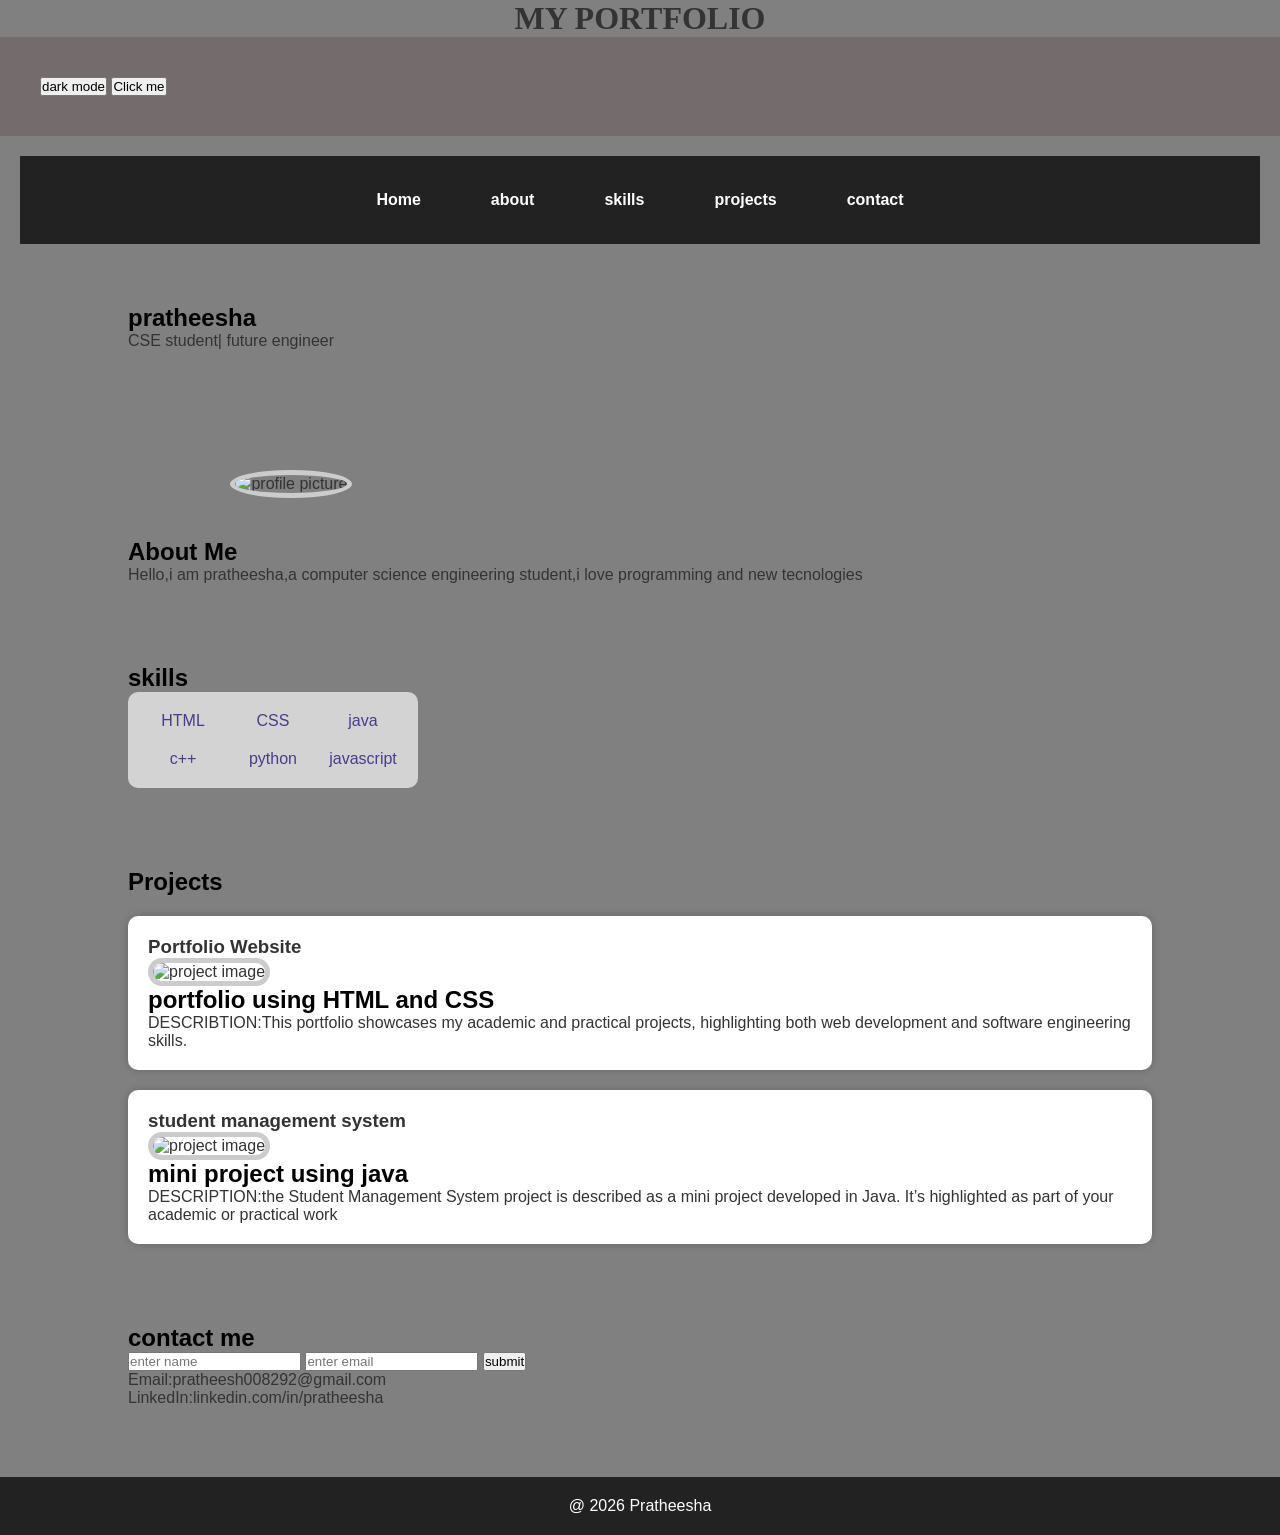
==== index.html @ e2def579 "Add files via upload" ====
<!DOCTYPE html>
<html>
    <head>

        <h1>MY PORTFOLIO</h1>
        <link rel="stylesheet" href="style.css">
       
    </head>
    <body>
        <header>
         <button onclick="darkmode()">dark mode</button>
        <button onclick="welcome()">Click me</button>
         <script src="script.js"></script>
    
        
    </header>
    <nav class="navbar">
        <a href="#Home">Home</a>
        <a href="#about">about</a>
        <a href="#skills">skills</a>
        <a href="#projects">projects</a>
        <a href="#contact">contact</a>
    </nav>
    <section id="Home">
        <h2>pratheesha</h2>
        <p>CSE student| future engineer</p>
    </section>
    <section id="about">
        <section>
        <img src="https://images.rawpixel.com/image_png_social_portrait/cHJpdmF0ZS9sci9pbWFnZXMvd2Vic2l0ZS8yMDI0LTA4L3Jhd3BpeGVsX29mZmljZV8zNV9iZWF1dGlmdWxfc21pbGluZ195b3VuZ19pbmRpYW5fYnVzaW5lc3Nfd29tYV8yYWM3MjMyNS1jZmU3LTQ5ODgtODBkNi03YjViZTg3ODYzNjMucG5n.png" alt="profile picture">
       </section>
        <h2> About Me</h2>
        <p>Hello,i am pratheesha,a computer science engineering student,i love programming and new tecnologies</p>

    </section>
    <section id="skills">
        <h2>skills</h2>
       <div class="skillcard">
        
        
            <div>HTML</div>
            <div>CSS</div>
            <div>java</div>
            <div>c++</div>
            <div>python</div>
            <div>javascript</div>
    
        </div>
    </section>
    <section id="projects">
        <h2>Projects</h2>
        <div class="card">
            <h3>Portfolio Website</h3>
            <img class="project-img" src="https://th.bing.com/th/id/OIP.b1B9b4Q8y1TioziB4CRP_wHaFy?w=231&h=181&c=7&r=0&o=7&dpr=1.3&pid=1.7&rm=3" alt="project image">

            <h2> portfolio  using HTML and CSS</h2>
            <p>DESCRIBTION:This portfolio showcases my academic and practical projects, highlighting both web development and software engineering skills. </p>
         
        </div>
        <div class="card">
            <h3>student management system</h3>
            <img class="project-img" src="https://mir-s3-cdn-cf.behance.net/project_modules/disp/85a4f172447227.5be80d741c20d.png" alt="project image">
            <h2>mini project using java</h2>
            <p>DESCRIPTION:the Student Management System project is described as a mini project developed in Java. It’s highlighted as part of your academic or practical work</p>
        </div>
    </section>
    <section id="contact">
        <h2>contact me</h2>
        <form onsubmit="return validateform()">
            <input id="name" type="text" placeholder="enter name">
            <input id="email" type="text" placeholder="enter email">
            <button type="submit">submit</button>
        </form>
        <p>Email:pratheesh008292@gmail.com</p>
        <p>LinkedIn:linkedin.com/in/pratheesha</p>
    </section>
    <footer>
        <p>@ 2026 Pratheesha</p>
    </footer>
   
</body>
</html>
---- style.css ----
*{

margin:0;
padding:0;

}
h1{
    text-align: center;
    font-family:'Times New Roman', Times, serif;
}
img{
    width: 200px;
    border-radius: 50%;
    border: 5px solid #ccc;
    

}
body{

     font-family: Arial, Helvetica, sans-serif;
     background: gray;

     color: #333333;

}  

header{
background: rgb(116, 108, 108);
color:white;

padding: 40px;

}
.skillcard{
    display:grid;
    gap:20px;
    grid-template-columns: repeat(3,1fr);
    width:250px;
    padding:20px;
    border-radius:10px;
    box-shadow:rgb(179, 189, 179);
    background:lightgrey;
    text-align: center;
    color:darkslateblue;


}
.navbar{
    display:flex;
    justify-content:center;
    gap:30px;
}
.navbar{
    background: #222;
    text-align: center;
    padding: 15px;
    margin: 20px;
}

.navbar a{
    color:white;
    text-decoration: none;
    margin: 20px;
    font-weight: bold;
}
.navbar a:hover{
    color:yellow;

}
@media(max-width:768px){
    .navbar{
        flex-direction: column;

    }
    .skillcard{
        grid-template-columns: 1fr;
    }
}
section{
    width:80%;
    margin:auto;
    padding:40px 0;

}
h2{
 color:black;
 margin: bottom 20px;;

}
.card{

background:white;
padding:20px;
margin-top:20px;
border-radius:10px;
box-shadow:0  0 10px
rgba(0,0,0,0.2);
 
    
}
.project-img{
    width:200px;
    height: 200px;
    object-fit:cover;
    border-radius:50px;
}
.card{
    animation:move 3s;
}
@keyframes move{
    from{
        opacity:0;
        transform:translatey(50px);
    }
to{
    opacity:1;
    transform:translatey(0);
}

} 



footer{
    background:#222;
    color:white;
    text-align:center;
    padding:20px;
    margin-top:30px;

}
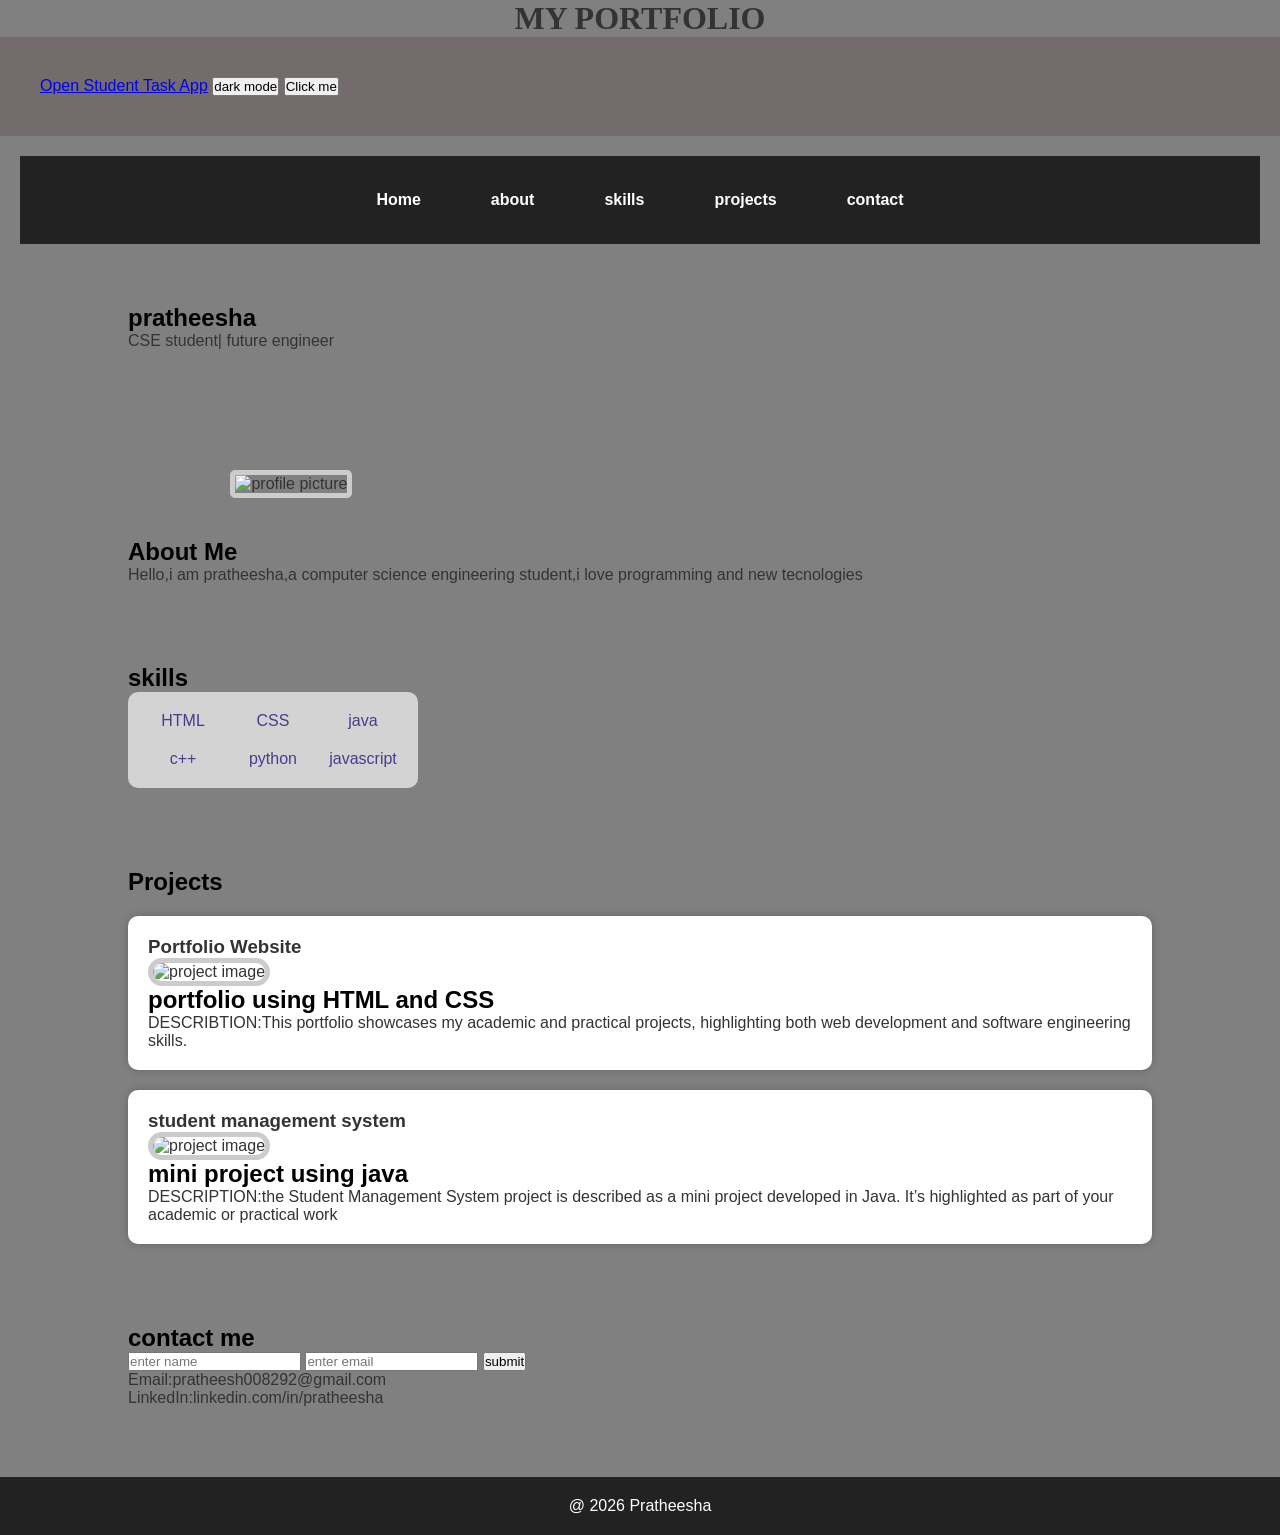
==== commit 9cdfdee4: "Add link to Student Task App in portfolio header Added a link to open the Student Task App in the he" ====
--- a/index.html
+++ b/index.html
@@ -8,6 +8,7 @@
     </head>
     <body>
         <header>
+            <a href="index1.html">Open Student Task App</a>
          <button onclick="darkmode()">dark mode</button>
         <button onclick="welcome()">Click me</button>
          <script src="script.js"></script>
@@ -79,4 +80,4 @@
     </footer>
    
 </body>
-</html>+</html>
--- a/style.css
+++ b/style.css
@@ -12,6 +12,8 @@
     width: 200px;
     border-radius: 50%;
     border: 5px solid #ccc;
+    border-radius: 5px;
+
     
 
 }
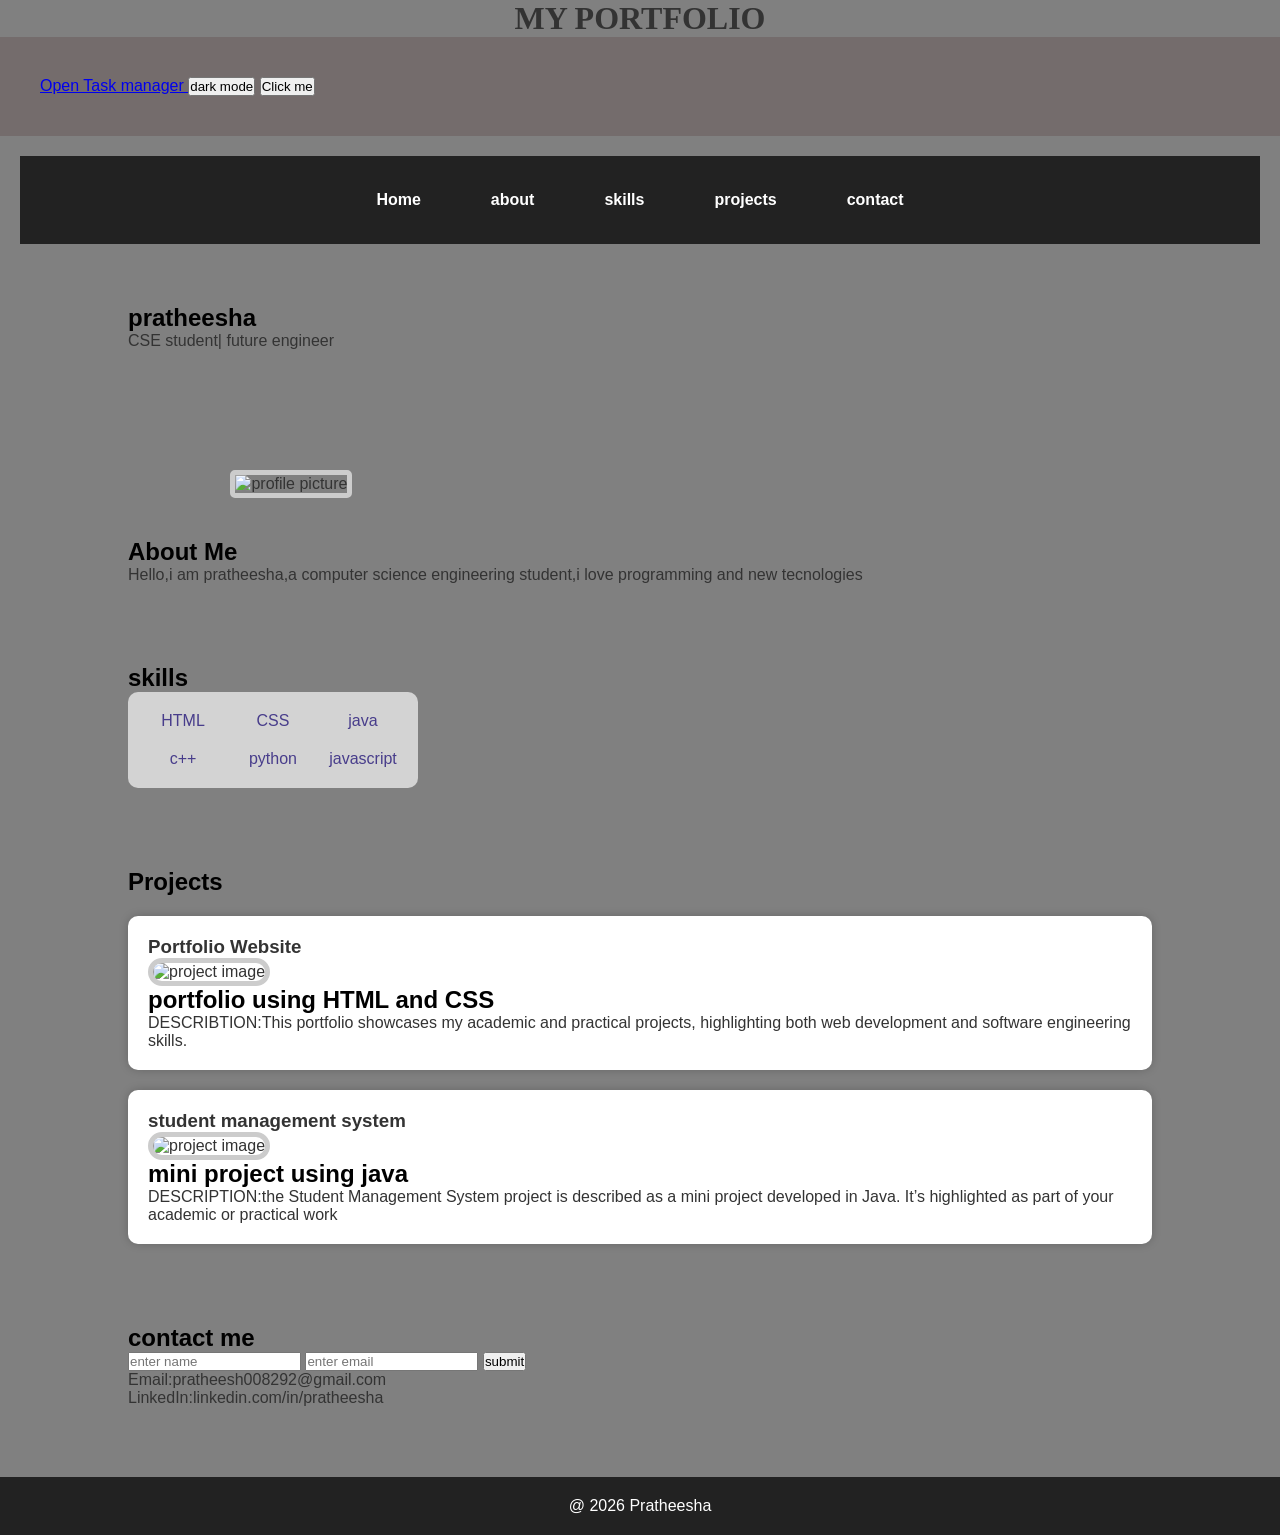
==== commit f9065e99: "Update portfolio links and content" ====
--- a/index.html
+++ b/index.html
@@ -8,7 +8,7 @@
     </head>
     <body>
         <header>
-            <a href="index1.html">Open Student Task App</a>
+            <a href="index1.html">Open Task manager </a>
          <button onclick="darkmode()">dark mode</button>
         <button onclick="welcome()">Click me</button>
          <script src="script.js"></script>
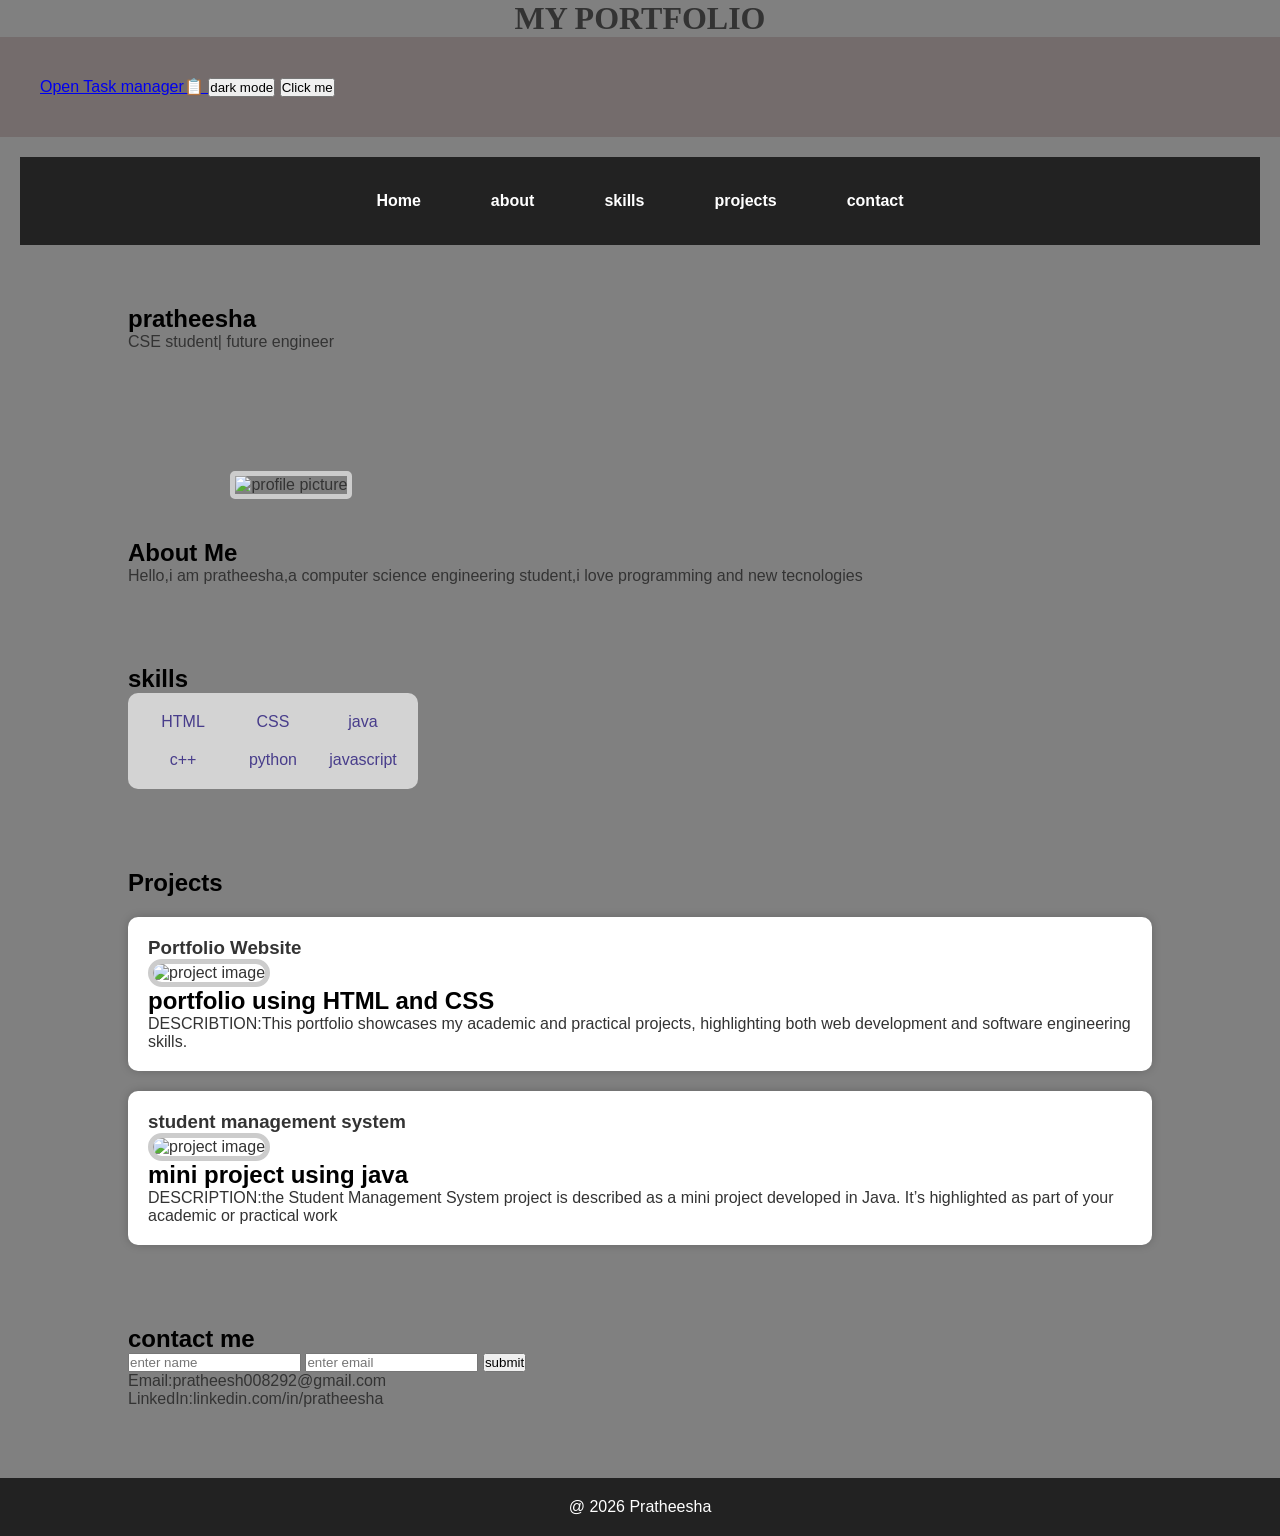
==== commit f651725f: "Fix HTML syntax and update content" ====
--- a/index.html
+++ b/index.html
@@ -8,7 +8,7 @@
     </head>
     <body>
         <header>
-            <a href="index1.html">Open Task manager </a>
+            <a href="index1.html">Open Task manager📋 </a>
          <button onclick="darkmode()">dark mode</button>
         <button onclick="welcome()">Click me</button>
          <script src="script.js"></script>
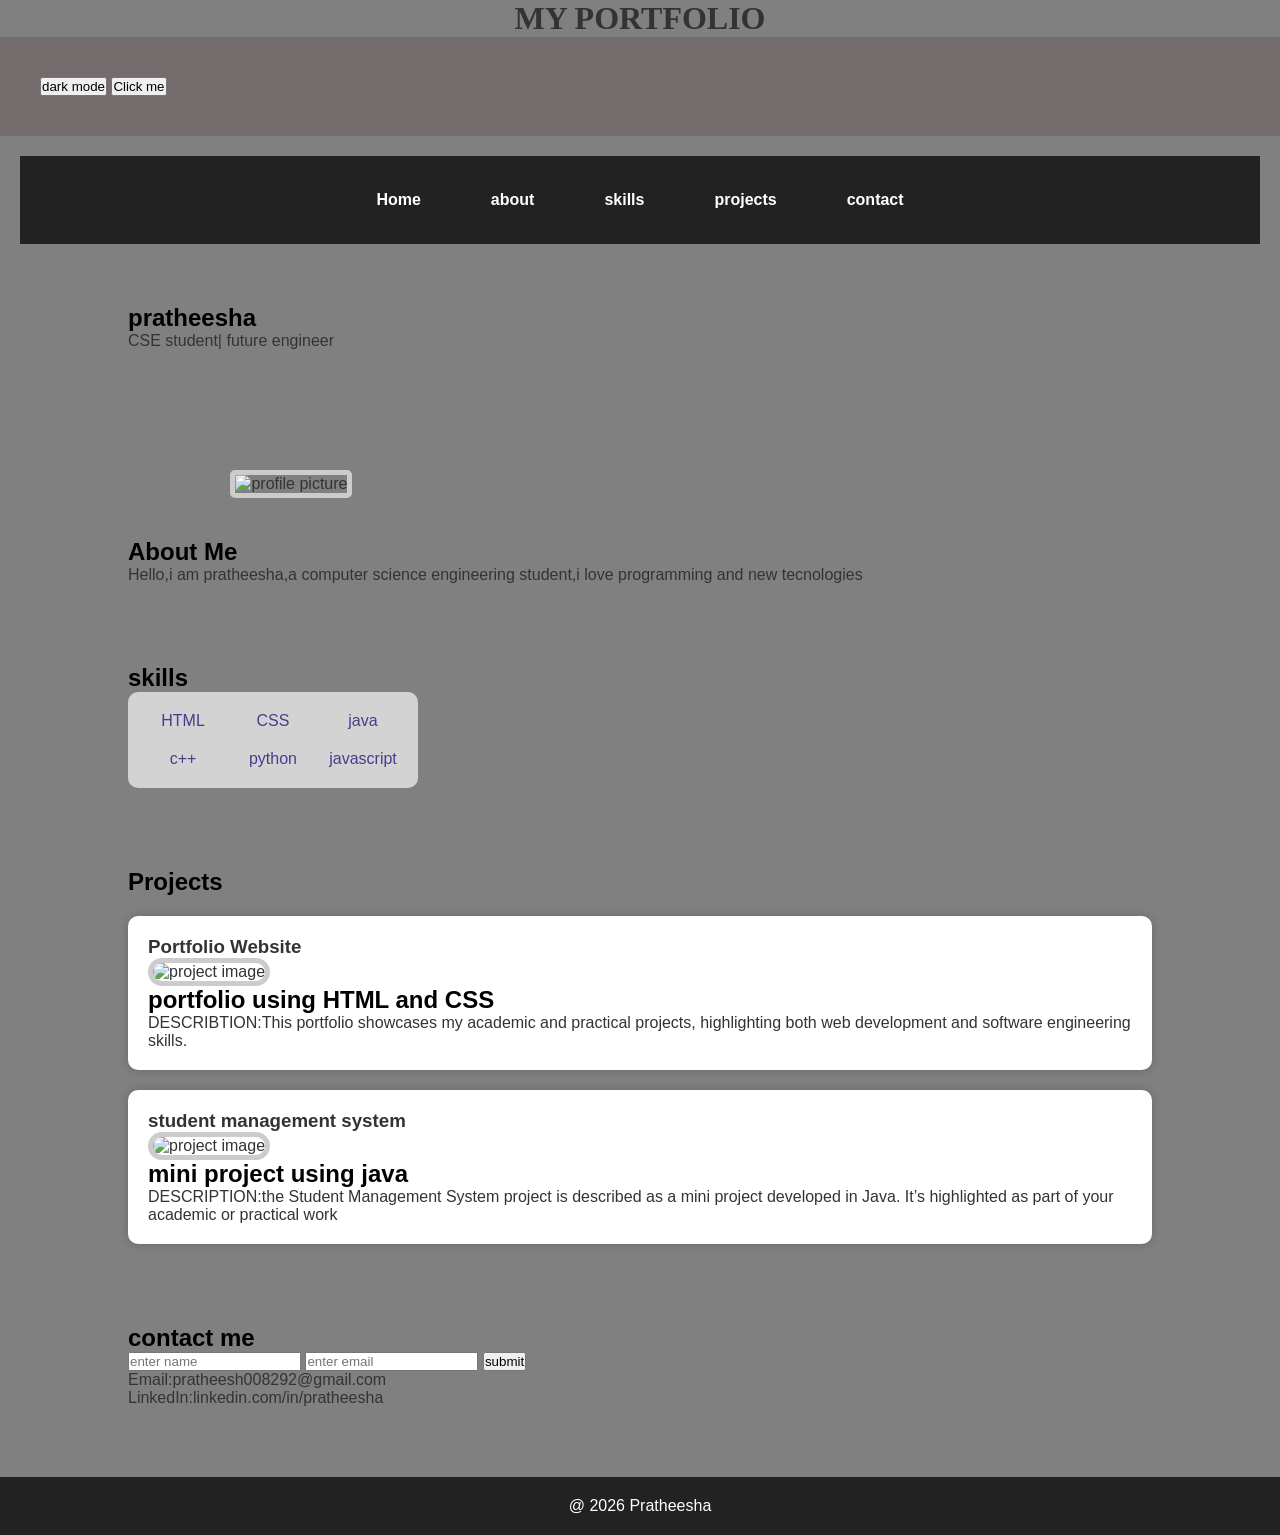
==== commit 8083c62a: "Fix HTML formatting and clean up code" ====
--- a/index.html
+++ b/index.html
@@ -8,7 +8,6 @@
     </head>
     <body>
         <header>
-            <a href="index1.html">Open Task manager📋 </a>
          <button onclick="darkmode()">dark mode</button>
         <button onclick="welcome()">Click me</button>
          <script src="script.js"></script>
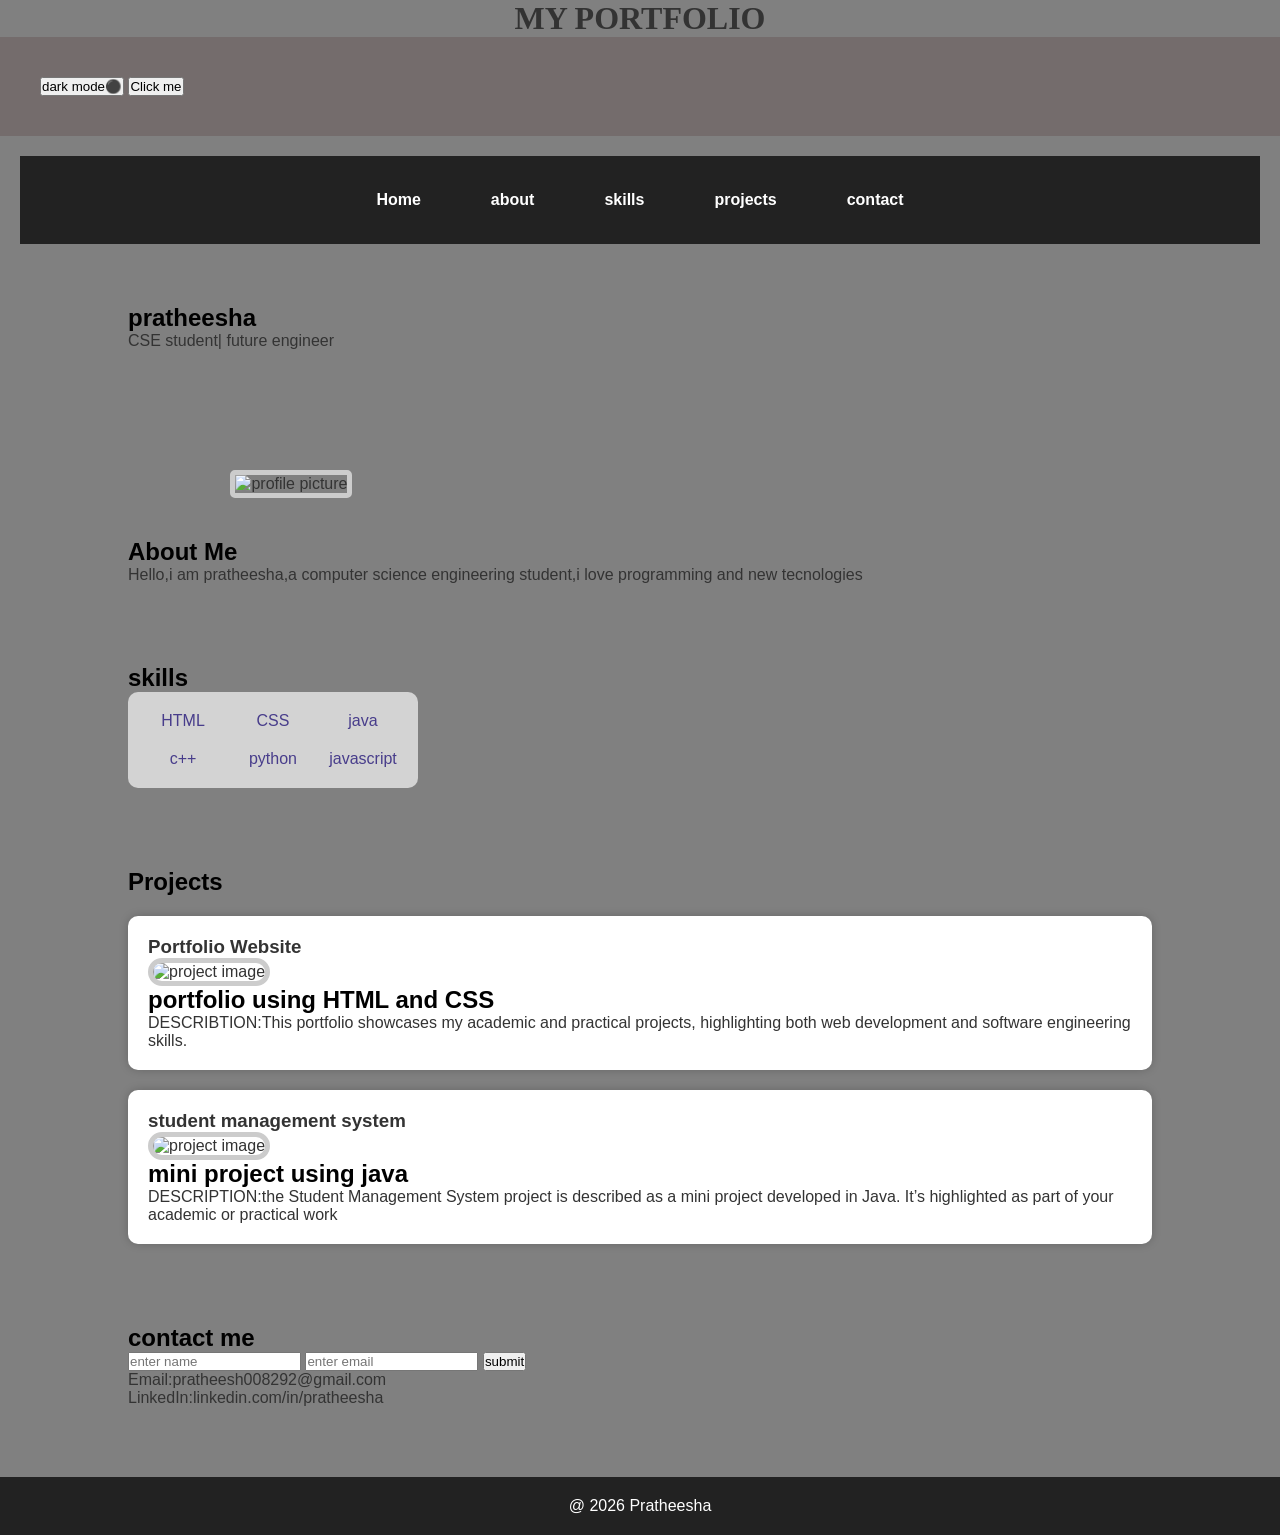
==== commit 999fdeb7: "Fix HTML formatting and improve button labels" ====
--- a/index.html
+++ b/index.html
@@ -8,7 +8,7 @@
     </head>
     <body>
         <header>
-         <button onclick="darkmode()">dark mode</button>
+         <button onclick="darkmode()">dark mode⚫</button>
         <button onclick="welcome()">Click me</button>
          <script src="script.js"></script>
     
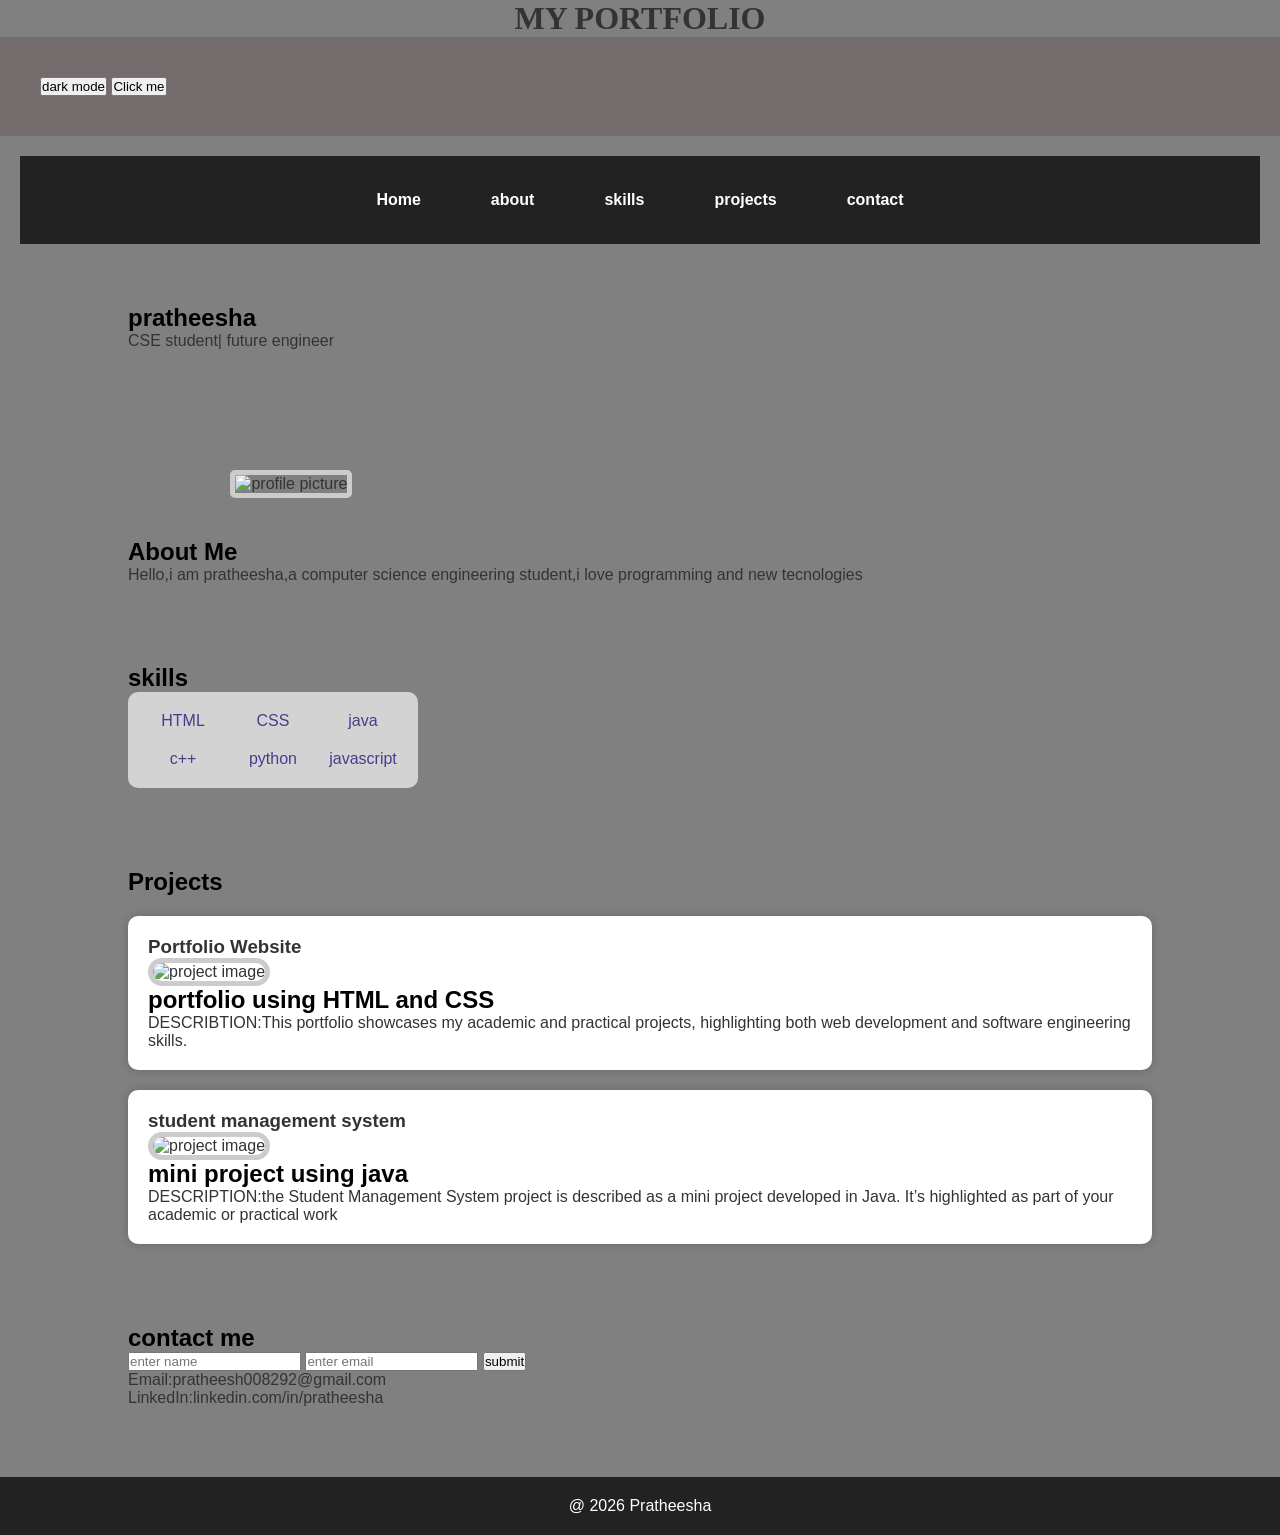
==== commit 8a2c12c2: "Fix HTML formatting and structure" ====
--- a/index.html
+++ b/index.html
@@ -8,7 +8,7 @@
     </head>
     <body>
         <header>
-         <button onclick="darkmode()">dark mode⚫</button>
+         <button onclick="darkmode()">dark mode</button>
         <button onclick="welcome()">Click me</button>
          <script src="script.js"></script>
     
